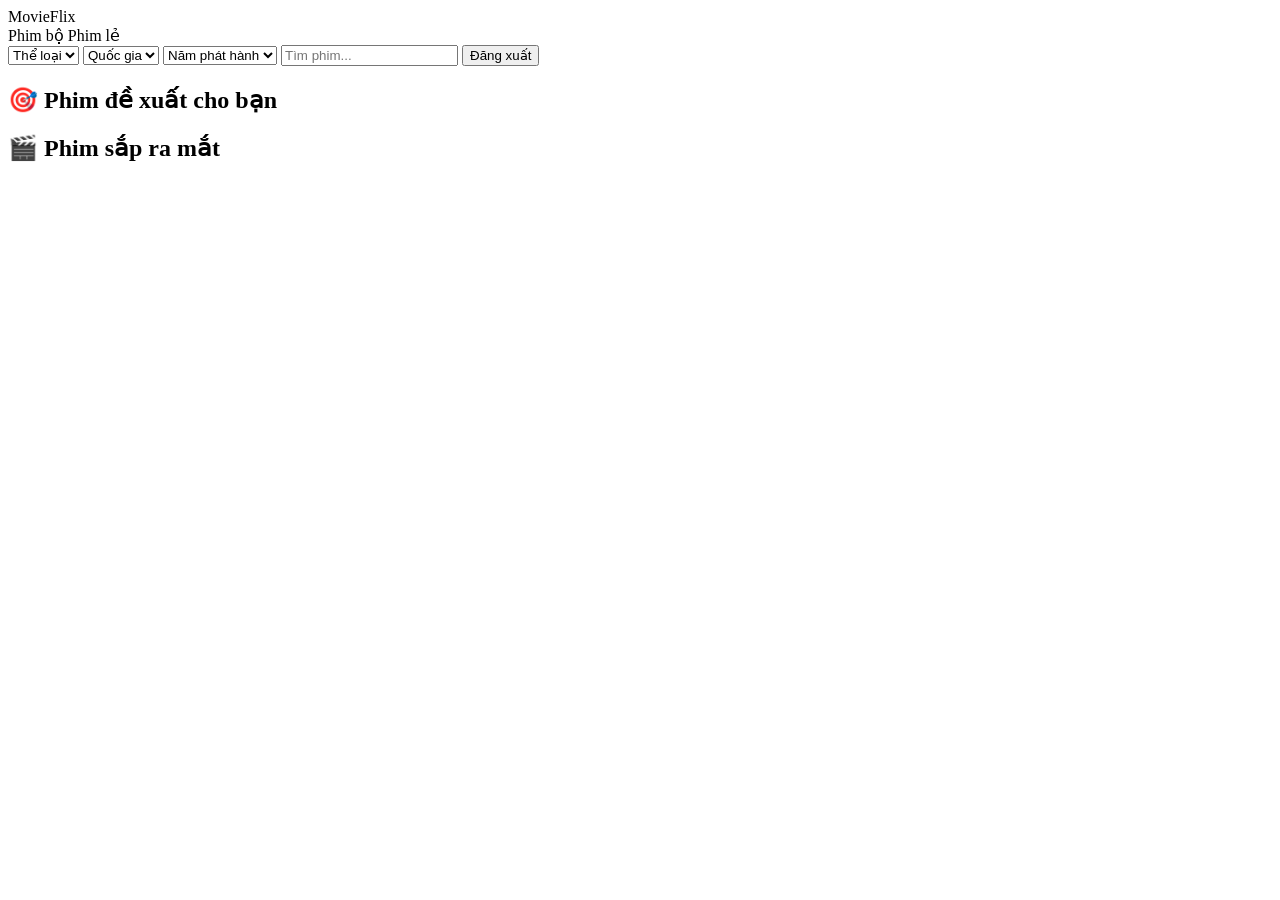
==== src/main/resources/templates/index.html @ 9ad50205 "them trang index" ====
<!DOCTYPE html>
<html lang="vi">
    <head>
        <meta charset="UTF-8">
        <title>MovieFlix</title>
        <link rel="stylesheet" href="/css/index.css">
    </head>
    <body>

        <!-- HEADER -->
        <header class="header">

            <!-- LOGO -->
            <div class="logo">MovieFlix</div>

            <!-- MENU -->
            <div class="menu">
                <span>Phim bộ</span>
                <span>Phim lẻ</span>
            </div>

            <!-- FILTER -->
            <select>
                <option>Thể loại</option>
            </select>

            <select>
                <option>Quốc gia</option>
            </select>

            <select>
                <option>Năm phát hành</option>
            </select>

            <!-- SEARCH -->
            <input type="text" placeholder="Tìm phim...">

            <!-- LOGOUT -->
            <button class="logout-btn" onclick="logout()">Đăng xuất</button>

        </header>

        <!-- TEXT CHÚC (đưa ra ngoài header cho đẹp) -->
        <div class="welcome-text"></div>

        <!-- CONTENT -->
        <div class="container">

            <h2>🎯 Phim đề xuất cho bạn</h2>
            <div class="movie-row" id="recommend-list"></div>
            <h2>🎬 Phim sắp ra mắt</h2>
            <div class="movie-row">


                    <div class="movie-card" data-title="Deadpool 3"
                         style="background-image: url('https://image.tmdb.org/t/p/w500/8cdWjvZQUExUUTzyp4t6EDMubfO.jpg');"></div>

                    <div class="movie-card" data-title="Joker 2"
                         style="background-image: url('https://image.tmdb.org/t/p/w500/5Eip60UDiPLASyKjmHPMruggTc4.jpg');"></div>

                    <div class="movie-card" data-title="Venom 3"
                         style="background-image: url('https://image.tmdb.org/t/p/w500/4woSOUD0equAYzvwhWBHIJDCM88.jpg');"></div>

                    <div class="movie-card" data-title="Transformers One"
                         style="background-image: url('https://image.tmdb.org/t/p/w500/7lTnXOy0iNtBAdRP3TZvaKJ77F6.jpg');"></div>

                    <div class="movie-card" data-title="Kung Fu Panda 4"
                         style="background-image: url('https://image.tmdb.org/t/p/w500/kDp1vUBnMpe8ak4rjgl3cLELqjU.jpg');"></div>

                    <div class="movie-card" data-title="Inside Out 2"
                         style="background-image: url('https://image.tmdb.org/t/p/w500/oxxqiyWrnM0XPnBtVe9TgYWnPxT.jpg');"></div>

                    <div class="movie-card" data-title="Spider-Man: Beyond the Spider-Verse"
                         style="background-image: url('https://image.tmdb.org/t/p/w500/9l1eZiJHmhr5jIlthMdJN5WYoff.jpg');"></div>

                </div>
            </div>
        </div>

    </div>

    <script src="/js/index.js"></script>
</body>
</html>
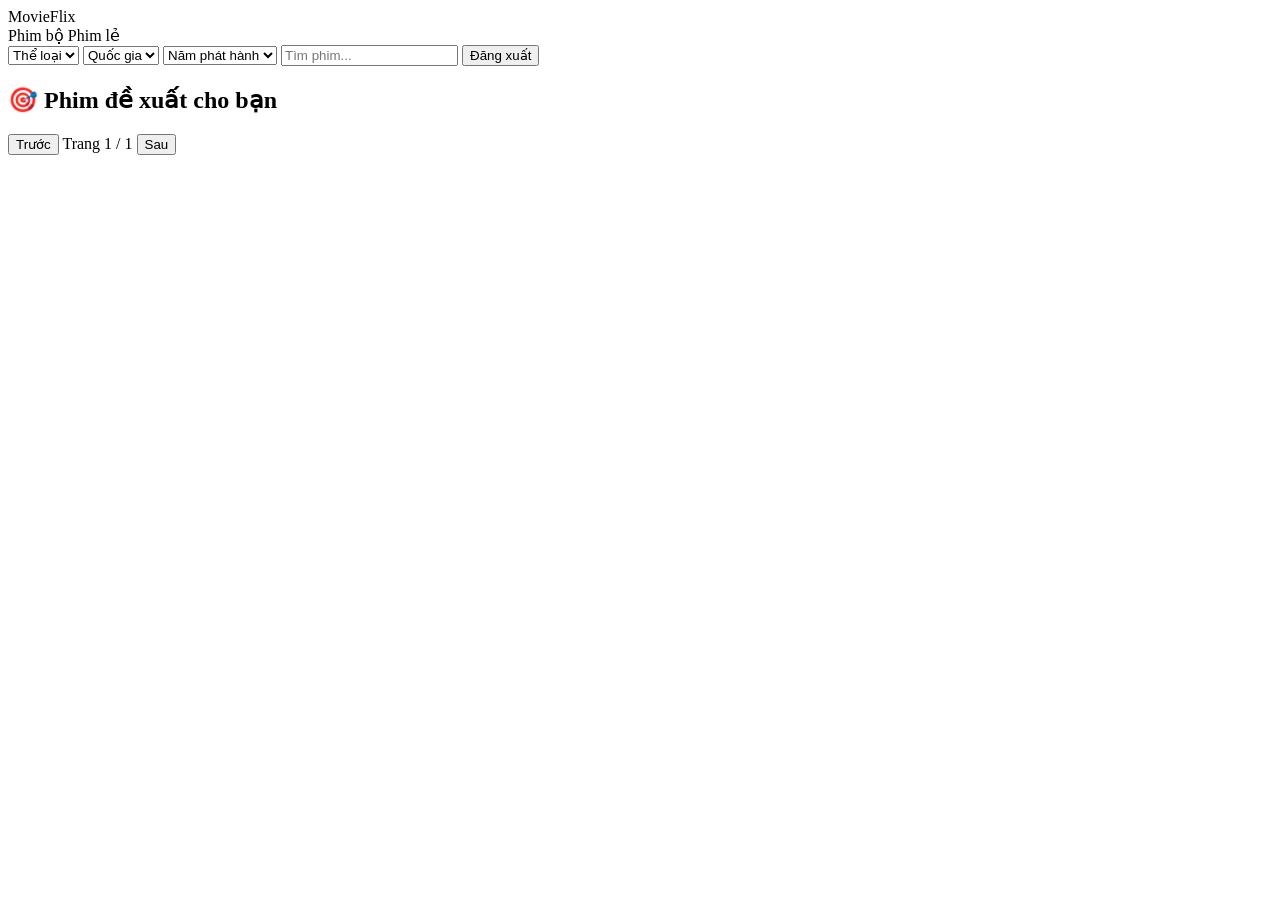
==== commit 75152675: "fix vector" ====
--- a/src/main/resources/templates/index.html
+++ b/src/main/resources/templates/index.html
@@ -1,84 +1,48 @@
 <!DOCTYPE html>
 <html lang="vi">
-    <head>
-        <meta charset="UTF-8">
-        <title>MovieFlix</title>
-        <link rel="stylesheet" href="/css/index.css">
-    </head>
-    <body>
+<head>
+    <meta charset="UTF-8">
+    <title>MovieFlix</title>
+    <!-- Đảm bảo đường dẫn này khớp với vị trí đặt file css trong Spring Boot -->
+    <link rel="stylesheet" href="/css/index.css">
+</head>
+<body>
 
-        <!-- HEADER -->
-        <header class="header">
+<!-- HEADER -->
+<header class="header">
+    <div class="logo">MovieFlix</div>
 
-            <!-- LOGO -->
-            <div class="logo">MovieFlix</div>
-
-            <!-- MENU -->
-            <div class="menu">
-                <span>Phim bộ</span>
-                <span>Phim lẻ</span>
-            </div>
-
-            <!-- FILTER -->
-            <select>
-                <option>Thể loại</option>
-            </select>
-
-            <select>
-                <option>Quốc gia</option>
-            </select>
-
-            <select>
-                <option>Năm phát hành</option>
-            </select>
-
-            <!-- SEARCH -->
-            <input type="text" placeholder="Tìm phim...">
-
-            <!-- LOGOUT -->
-            <button class="logout-btn" onclick="logout()">Đăng xuất</button>
-
-        </header>
-
-        <!-- TEXT CHÚC (đưa ra ngoài header cho đẹp) -->
-        <div class="welcome-text"></div>
-
-        <!-- CONTENT -->
-        <div class="container">
-
-            <h2>🎯 Phim đề xuất cho bạn</h2>
-            <div class="movie-row" id="recommend-list"></div>
-            <h2>🎬 Phim sắp ra mắt</h2>
-            <div class="movie-row">
-
-
-                    <div class="movie-card" data-title="Deadpool 3"
-                         style="background-image: url('https://image.tmdb.org/t/p/w500/8cdWjvZQUExUUTzyp4t6EDMubfO.jpg');"></div>
-
-                    <div class="movie-card" data-title="Joker 2"
-                         style="background-image: url('https://image.tmdb.org/t/p/w500/5Eip60UDiPLASyKjmHPMruggTc4.jpg');"></div>
-
-                    <div class="movie-card" data-title="Venom 3"
-                         style="background-image: url('https://image.tmdb.org/t/p/w500/4woSOUD0equAYzvwhWBHIJDCM88.jpg');"></div>
-
-                    <div class="movie-card" data-title="Transformers One"
-                         style="background-image: url('https://image.tmdb.org/t/p/w500/7lTnXOy0iNtBAdRP3TZvaKJ77F6.jpg');"></div>
-
-                    <div class="movie-card" data-title="Kung Fu Panda 4"
-                         style="background-image: url('https://image.tmdb.org/t/p/w500/kDp1vUBnMpe8ak4rjgl3cLELqjU.jpg');"></div>
-
-                    <div class="movie-card" data-title="Inside Out 2"
-                         style="background-image: url('https://image.tmdb.org/t/p/w500/oxxqiyWrnM0XPnBtVe9TgYWnPxT.jpg');"></div>
-
-                    <div class="movie-card" data-title="Spider-Man: Beyond the Spider-Verse"
-                         style="background-image: url('https://image.tmdb.org/t/p/w500/9l1eZiJHmhr5jIlthMdJN5WYoff.jpg');"></div>
-
-                </div>
-            </div>
-        </div>
-
+    <div class="menu">
+        <span>Phim bộ</span>
+        <span>Phim lẻ</span>
     </div>
 
-    <script src="/js/index.js"></script>
+    <select><option>Thể loại</option></select>
+    <select><option>Quốc gia</option></select>
+    <select><option>Năm phát hành</option></select>
+
+    <input type="text" placeholder="Tìm phim...">
+    <button class="logout-btn" onclick="logout()">Đăng xuất</button>
+</header>
+
+<div class="welcome-text"></div>
+
+<!-- CONTENT -->
+<div class="container">
+    <h2>🎯 Phim đề xuất cho bạn</h2>
+
+    <!-- Danh sách phim hiển thị ở đây -->
+    <div class="movie-row" id="recommend-list"></div>
+
+    <!-- PHẦN PHÂN TRANG -->
+    <div class="pagination-container">
+        <button id="prev-btn" onclick="changePage(-1)">Trước</button>
+        <span id="page-info">Trang 1 / 1</span>
+        <button id="next-btn" onclick="changePage(1)">Sau</button>
+    </div>
+</div>
+
+<!-- Đảm bảo đường dẫn này khớp với vị trí đặt file js trong Spring Boot -->
+<script src="/js/index.js"></script>
 </body>
 </html>
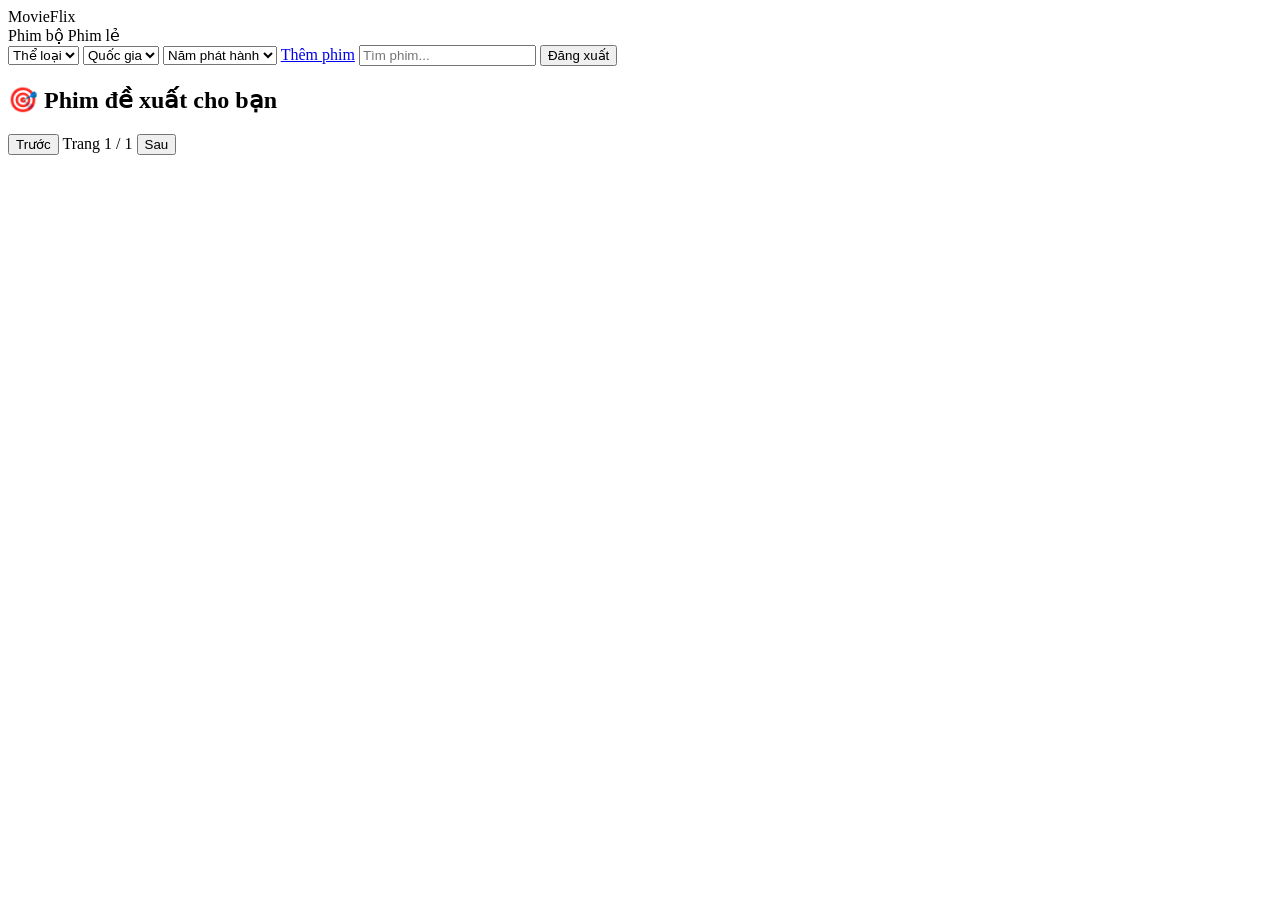
==== commit 58f3d504: "add addMovie.html" ====
--- a/src/main/resources/templates/index.html
+++ b/src/main/resources/templates/index.html
@@ -20,6 +20,8 @@
     <select><option>Thể loại</option></select>
     <select><option>Quốc gia</option></select>
     <select><option>Năm phát hành</option></select>
+    <a href="/add-new-movie">Thêm phim</a>
+
 
     <input type="text" placeholder="Tìm phim...">
     <button class="logout-btn" onclick="logout()">Đăng xuất</button>
